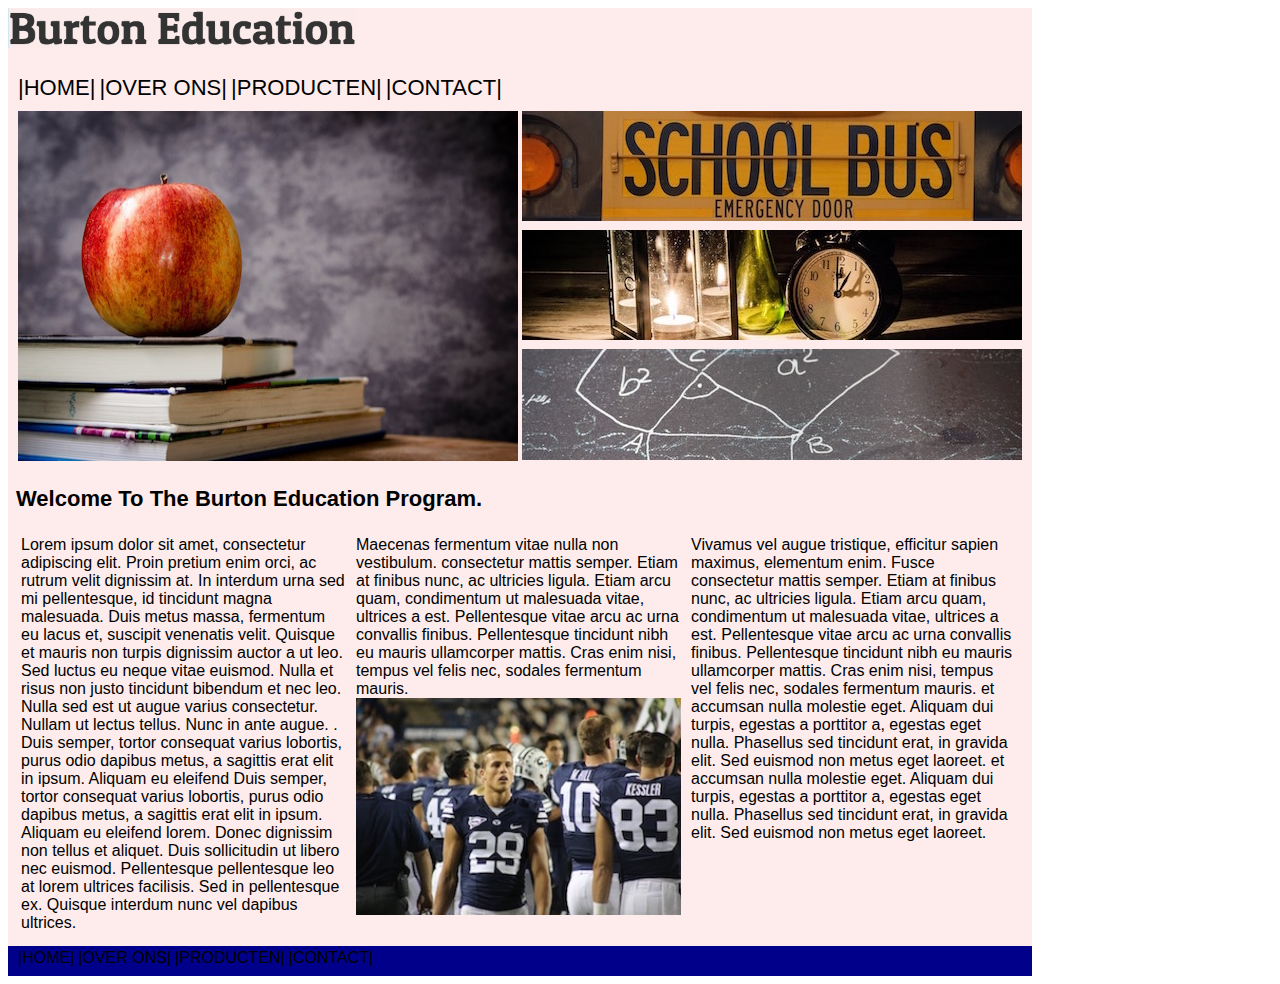
==== 005 - Burton Education website/BurtonEducationHomepage.html @ 827b848c "005 - Burton Education website Gemaakt en link aan Index.html toegevoegd" ====
<!DOCTYPE html>
<html lang="en">
<head>
    <meta charset="UTF-8">
    <title>||Burton Education||</title>
    <link rel="stylesheet" type="text/css" href="BurtonEducation.css">
</head>
<body>
<header>
    <img src="../img/burton_logo.png" height="40%">
    <nav>
        <table border="0">
            <tr>
                <td><a href="BurtonEducationHomepage.html">|HOME|</a> </td>
                <td><a href="BurtonEducationHomepage.html">|OVER ONS|</a> </td>
                <td><a href="BurtonEducationHomepage.html">|PRODUCTEN|</a> </td>
                <td><a href="BurtonEducationHomepage.html">|CONTACT|</a> </td>
            </tr>
        </table>
    </nav>
</header>
<main>
    <table border="0">
        <tr>
            <td rowspan="3"><img src="../img/appel.jpg" width="500" height="350"></td>
            <td><img src="../img/bus.jpg" width="500""></td>
        </tr>
        <tr>
            <td><img src="../img/desk.jpg" width="500"></td>
        </tr>
        <tr>
            <td><img src="../img/pythagoras.jpg" width="500"></td>
        </tr>
    </table>
    <h2>Welcome To The Burton Education Program.</h2>
    <article>
        Lorem ipsum dolor sit amet, consectetur adipiscing elit. Proin pretium enim orci, ac rutrum velit dignissim at. In interdum urna sed mi pellentesque, id tincidunt magna malesuada. Duis metus massa, fermentum eu lacus et, suscipit venenatis velit. Quisque et mauris non turpis dignissim auctor a ut leo. Sed luctus eu neque vitae euismod. Nulla et risus non justo tincidunt bibendum et nec leo. Nulla sed est ut augue varius consectetur.
        Nullam ut lectus tellus. Nunc in ante augue. . Duis semper, tortor consequat varius lobortis, purus odio dapibus metus, a sagittis erat elit in ipsum. Aliquam eu eleifend Duis semper, tortor consequat varius lobortis, purus odio dapibus metus, a sagittis erat elit in ipsum. Aliquam eu eleifend lorem. Donec dignissim non tellus et aliquet. Duis sollicitudin ut libero nec euismod. Pellentesque pellentesque leo at lorem ultrices facilisis. Sed in pellentesque ex. Quisque interdum nunc vel dapibus ultrices.
    </article>
    <article>
        Maecenas fermentum vitae nulla non vestibulum. consectetur mattis semper. Etiam at finibus nunc, ac ultricies ligula. Etiam arcu quam, condimentum ut malesuada vitae, ultrices a est. Pellentesque vitae arcu ac urna convallis finibus. Pellentesque tincidunt nibh eu mauris ullamcorper mattis. Cras enim nisi, tempus vel felis nec, sodales fermentum mauris.
    <img src="../img/football.jpg" width="325">
    </article>
    <article>
        Vivamus vel augue tristique, efficitur sapien maximus, elementum enim. Fusce consectetur mattis semper. Etiam at finibus nunc, ac ultricies ligula. Etiam arcu quam, condimentum ut malesuada vitae, ultrices a est. Pellentesque vitae arcu ac urna convallis finibus. Pellentesque tincidunt nibh eu mauris ullamcorper mattis. Cras enim nisi, tempus vel felis nec, sodales fermentum mauris.
         et accumsan nulla molestie eget. Aliquam dui turpis, egestas a porttitor a, egestas eget nulla. Phasellus sed tincidunt erat, in gravida elit. Sed euismod non metus eget laoreet.          et accumsan nulla molestie eget. Aliquam dui turpis, egestas a porttitor a, egestas eget nulla. Phasellus sed tincidunt erat, in gravida elit. Sed euismod non metus eget laoreet.
    </article>
</main>
<footer>
    <nav>
        <table border="0">
            <tr>
                <td><a href="BurtonEducationHomepage.html">|HOME|</a> </td>
                <td><a href="BurtonEducationHomepage.html">|OVER ONS|</a> </td>
                <td><a href="BurtonEducationHomepage.html">|PRODUCTEN|</a> </td>
                <td><a href="BurtonEducationHomepage.html">|CONTACT|</a> </td>
            </tr>
        </table>
    </nav>
</footer>
</body>
</html>
---- 005 - Burton Education website/BurtonEducation.css ----
header {
    width: 1024px;
    height: 100px;
    background-color: 	#fdeceb;
}
header nav {
    position: relative; top: 20px;
}
main {
    width: 1024px;
    height: 838px;
    background-color: #fdeceb;
}
footer {
    width: 1024px;
    height: 30px;
    background-color: darkblue;
}
header a {
    font-family: 'Roboto Light', sans-serif;
    font-size: 22px;
    color: black;
}

a:link {
    color: black;
    text-decoration: none;
}

a:hover {
    color: blueviolet;
}
main article {
    width: 325px;
    height: 380px;
    background-color: none;
    float: left;
    margin: 5px;
    position: relative; left: 8px;
    font-family: 'Raleway', sans-serif;

}
table {
    position: relative; left: 7px;
}
h2 {
    font-family: 'Roboto Light', sans-serif;
    font-size: 22px;
    color: black;
    position: relative; left: 8px;
}
footer a {
    font-family: 'Roboto Light', sans-serif;
    color: aliceblue;
}
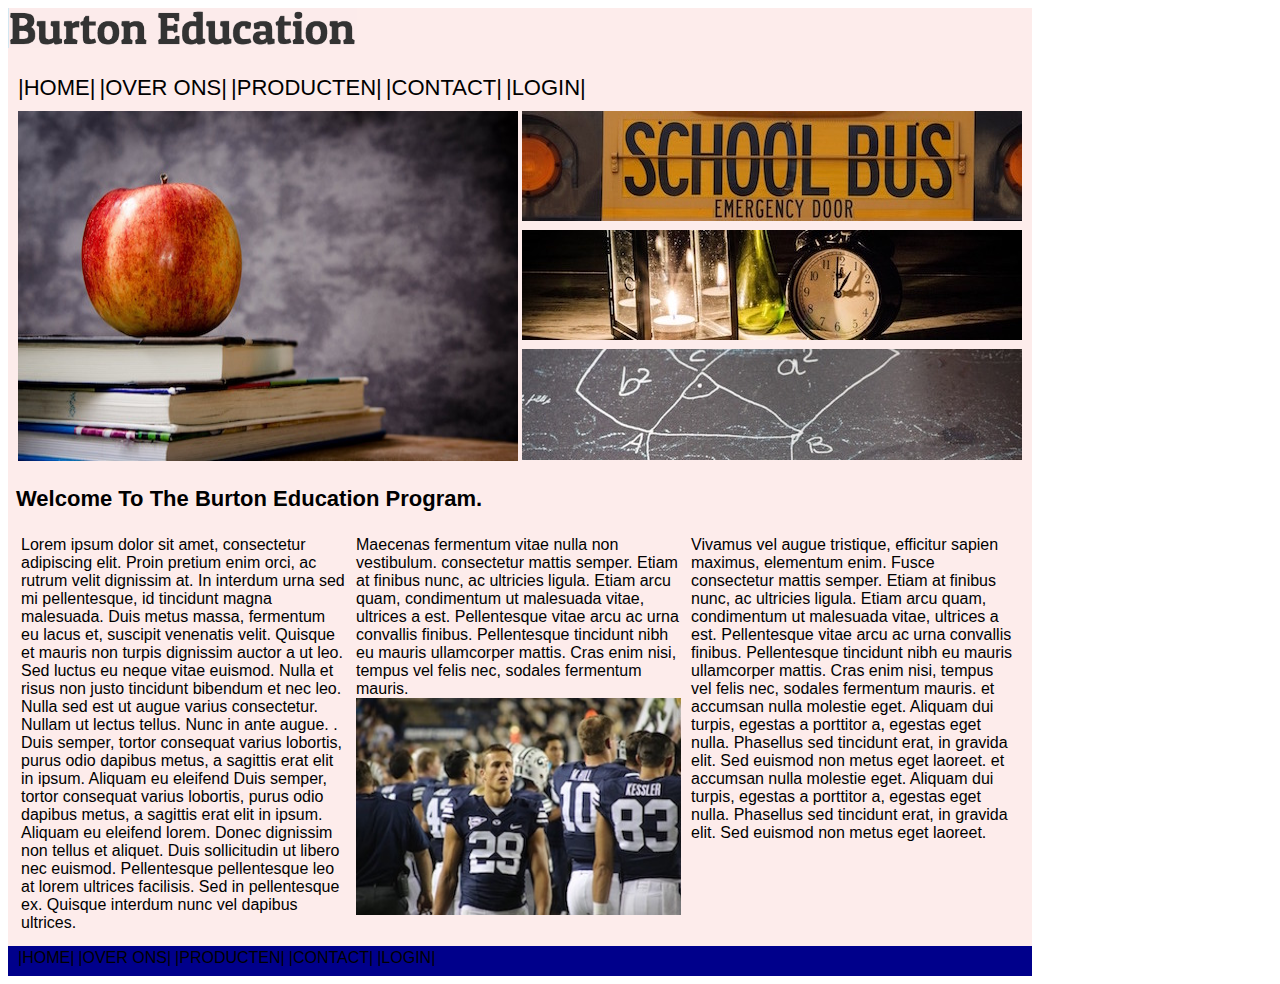
==== commit 9300c222: "006 - Forms en Fonts formulier Gemaakt Linked Index.html" ====
--- a/005 - Burton Education website/BurtonEducationHomepage.html
+++ b/005 - Burton Education website/BurtonEducationHomepage.html
@@ -15,6 +15,7 @@
                 <td><a href="BurtonEducationHomepage.html">|OVER ONS|</a> </td>
                 <td><a href="BurtonEducationHomepage.html">|PRODUCTEN|</a> </td>
                 <td><a href="BurtonEducationHomepage.html">|CONTACT|</a> </td>
+                <td><a href="BurtonEducationLogin.html">|LOGIN|</a> </td>
             </tr>
         </table>
     </nav>
@@ -54,6 +55,7 @@
                 <td><a href="BurtonEducationHomepage.html">|OVER ONS|</a> </td>
                 <td><a href="BurtonEducationHomepage.html">|PRODUCTEN|</a> </td>
                 <td><a href="BurtonEducationHomepage.html">|CONTACT|</a> </td>
+                <td><a href="BurtonEducationLogin.html">|LOGIN|</a> </td>
             </tr>
         </table>
     </nav>
